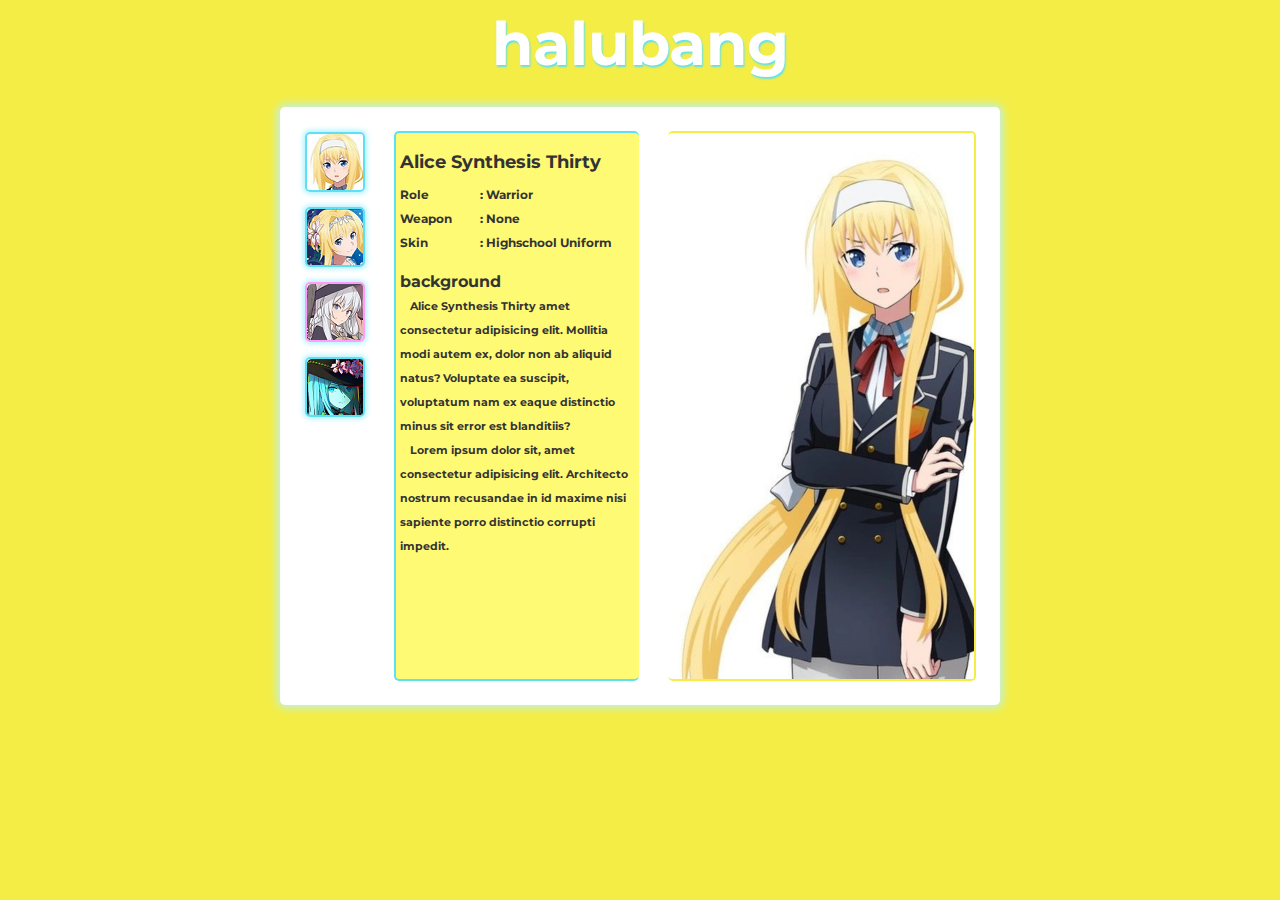
==== index.html @ 56a58b1c "first commit" ====
<!DOCTYPE html>
<html lang="id">

<head>
    <title>Character</title>
    <link rel="stylesheet" href="css/reset.css">
    <link rel="stylesheet" href="css/style.css">
    <meta name="viewport" content="width=device-width, initial-scale=1.0">
</head>

<body>
    <h1>halubang</h1>
    <div class="container">
        <ul class="galery">
            <li>
                <a href="index.html">
                    <img src="img/thumb/alice.png" alt="alice school uniform">
                    <div class="name"></div>
                </a>
            </li>
            <li>
                <a href="">
                    <img src="img/thumb/alice2.png" alt="alice school uniform">
                    <div class="name"></div>
                </a>
            </li>
            <li class="elaina">
                <a href="index3.html">
                    <img src="img/thumb/elaina.png" alt="alice school uniform">
                    <div class="name"></div>
                </a>
            </li>
            <li>
                <a href="">
                    <img src="img/thumb/kanade.png" alt="alice school uniform">
                    <div class="name"></div>
                </a>
            </li>
        </ul>
        <div class="inf">
            <table class="char-inf">
                <tr>
                    <td class="head" colspan="3">Alice Synthesis Thirty</td>
                </tr>
                <tr>
                    <td class="stat-name">Role</td>
                    <td class="stat">: Warrior</td>
                </tr>
                <tr>
                    <td>Weapon</td>
                    <td>: None</td>
                </tr>
                <tr>
                    <td>Skin</td>
                    <td>: Highschool Uniform</td>
                </tr>
                <tr>
                    <td class="char-bg" colspan="3">background</td>
                </tr>
                <tr>
                    <td class="bg" colspan="3">
                        <p>Alice Synthesis Thirty amet consectetur adipisicing elit. Mollitia modi
                            autem ex,
                            dolor non ab aliquid natus? Voluptate ea suscipit, voluptatum nam ex eaque distinctio minus
                            sit
                            error est blanditiis?</p>
                        <p>
                            Lorem ipsum dolor sit, amet consectetur adipisicing elit. Architecto nostrum recusandae in
                            id
                            maxime nisi sapiente porro distinctio corrupti impedit.
                        </p>
                    </td>
                </tr>
            </table>
        </div>
        <div class="ilust"><img src="img/full/alice.png" alt=""></div>
        <div class="clear"></div>
    </div>
</body>

</html>
---- css/style.css ----
@import url('https://fonts.googleapis.com/css2?family=Montserrat:wght@400;700&display=swap');

body {
    font: bold 18px/36px 'Montserrat', sans-serif;
    background-color: #f4ed46;
}

body * {
    box-sizing: border-box;
}

h1 {
    color: white;
    font-size: 60px;
    margin: 26px 0;
    text-align: center;
    text-shadow: 1px 2px 2px #5ce1f4;
}

.container {
    width: 720px;
    background-color: white;
    margin: 5vh auto;
    padding: 10px;
    box-shadow: 0 0 10px 2px #b4f2ff;
    border-radius: 5px;

}

.inf,
.ilust,
.galery {
    display: inline-block;
}

.galery,
.inf {
    float: left;
}


.galery li {
    width: 60px;
    height: 60px;
    border: 2px solid #5ce1f4;
    box-shadow: 0 0 5px 2px #b4f2ff;
    position: relative;
    overflow: hidden;
    margin: 15px;
}

.galery .elaina {
    border: 2px solid #ff9dfa;
}

.galery li img,
.galery li,
li .name,
.inf,
.ilust {
    border-radius: 5px;

}

li .name {
    width: 100%;
    height: 100%;
    position: absolute;
    top: 0;
    background: linear-gradient(180deg, rgba(20, 49, 72, 0) 45%, #5ce1f4 110%);
    opacity: 0;
    transition: 1s;
}

.galery li:hover .name {
    opacity: 1;
}

.inf {
    width: 35%;
    height: 550px;
    background-color: #fffa73;
    margin: 14px;
    border-left: 2px solid #5ce1f4;
    border-top: 2px solid #5ce1f4;
    border-bottom: 2px solid #5ce1f4;

}

.ilust {
    width: 44%;
    height: 550px;
    border-bottom: 2px solid #f4ed46;
    border-top: 2px solid #f4ed46;
    border-right: 2px solid #f4ed46;
    margin: 14px;
    float: right;
    overflow: hidden;
}

.ilust img {
    animation: ilust 1s ease;
}

.char-inf {
    color: #333;
    margin: 10px 0 0 4px;
    font-size: 12px;
    line-height: 24px;
}

.char-inf .stat-name {
    width: 80px;
}

.char-inf .head {
    padding: 7px 7px 2px 0;
    font-size: 18px;
    width: 220px;
    height: 40px;

}

.char-bg {
    height: 35px;
    padding-top: 15px;
    font-size: 16px;
}

.char-inf .bg {
    font-size: 11px;
    text-indent: 10px;
}

/* animasi */
@keyframes ilust {
    0% {
        transform: translateX(999px);
    }

    100% {
        transform: translateX(0px);
    }
}

/* clear ngab */
.clear {
    clear: both;
}
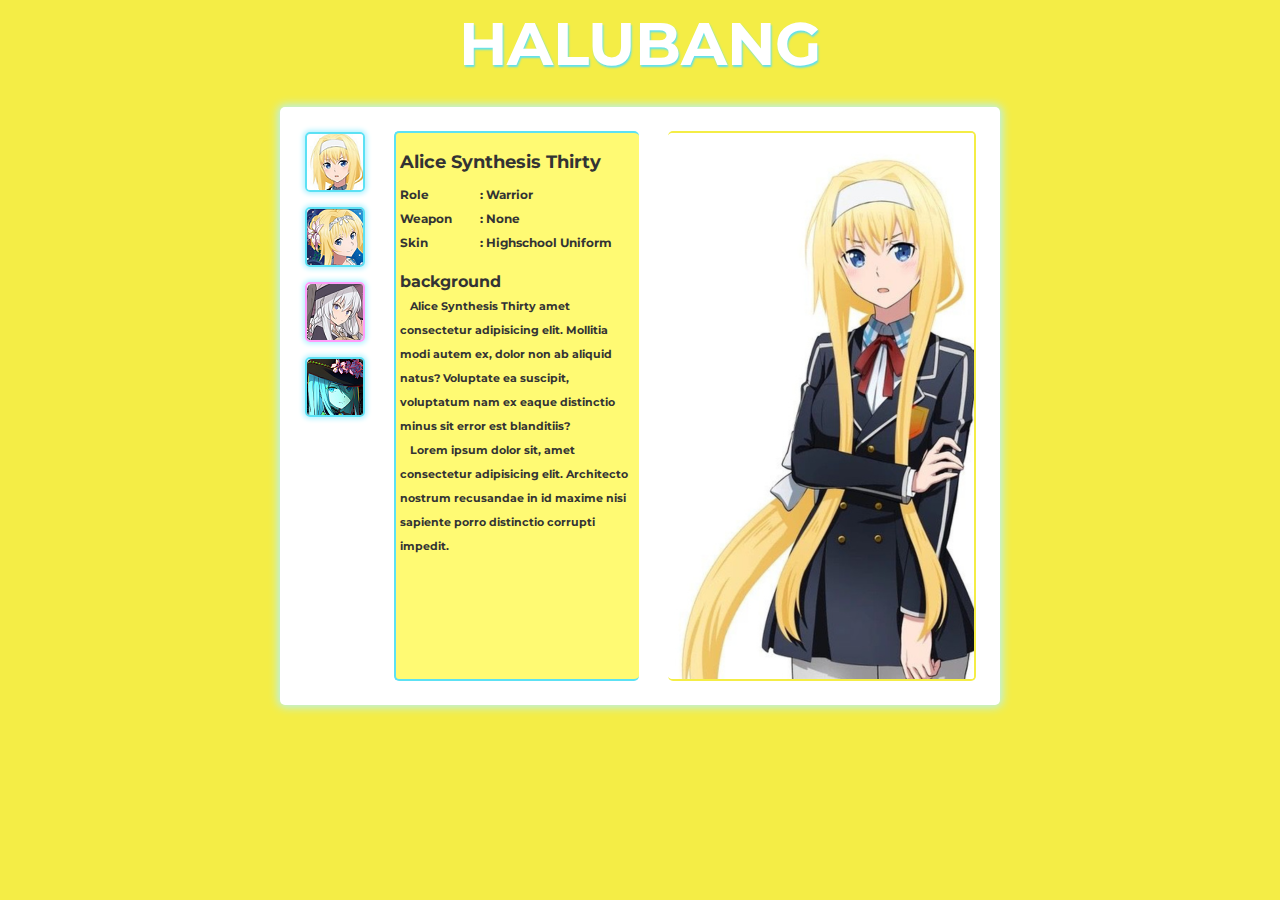
==== commit 6e1cfe80: "Update index.html" ====
--- a/index.html
+++ b/index.html
@@ -9,7 +9,7 @@
 </head>
 
 <body>
-    <h1>halubang</h1>
+    <h1>HALUBANG</h1>
     <div class="container">
         <ul class="galery">
             <li>
@@ -78,4 +78,4 @@
     </div>
 </body>
 
-</html>+</html>
